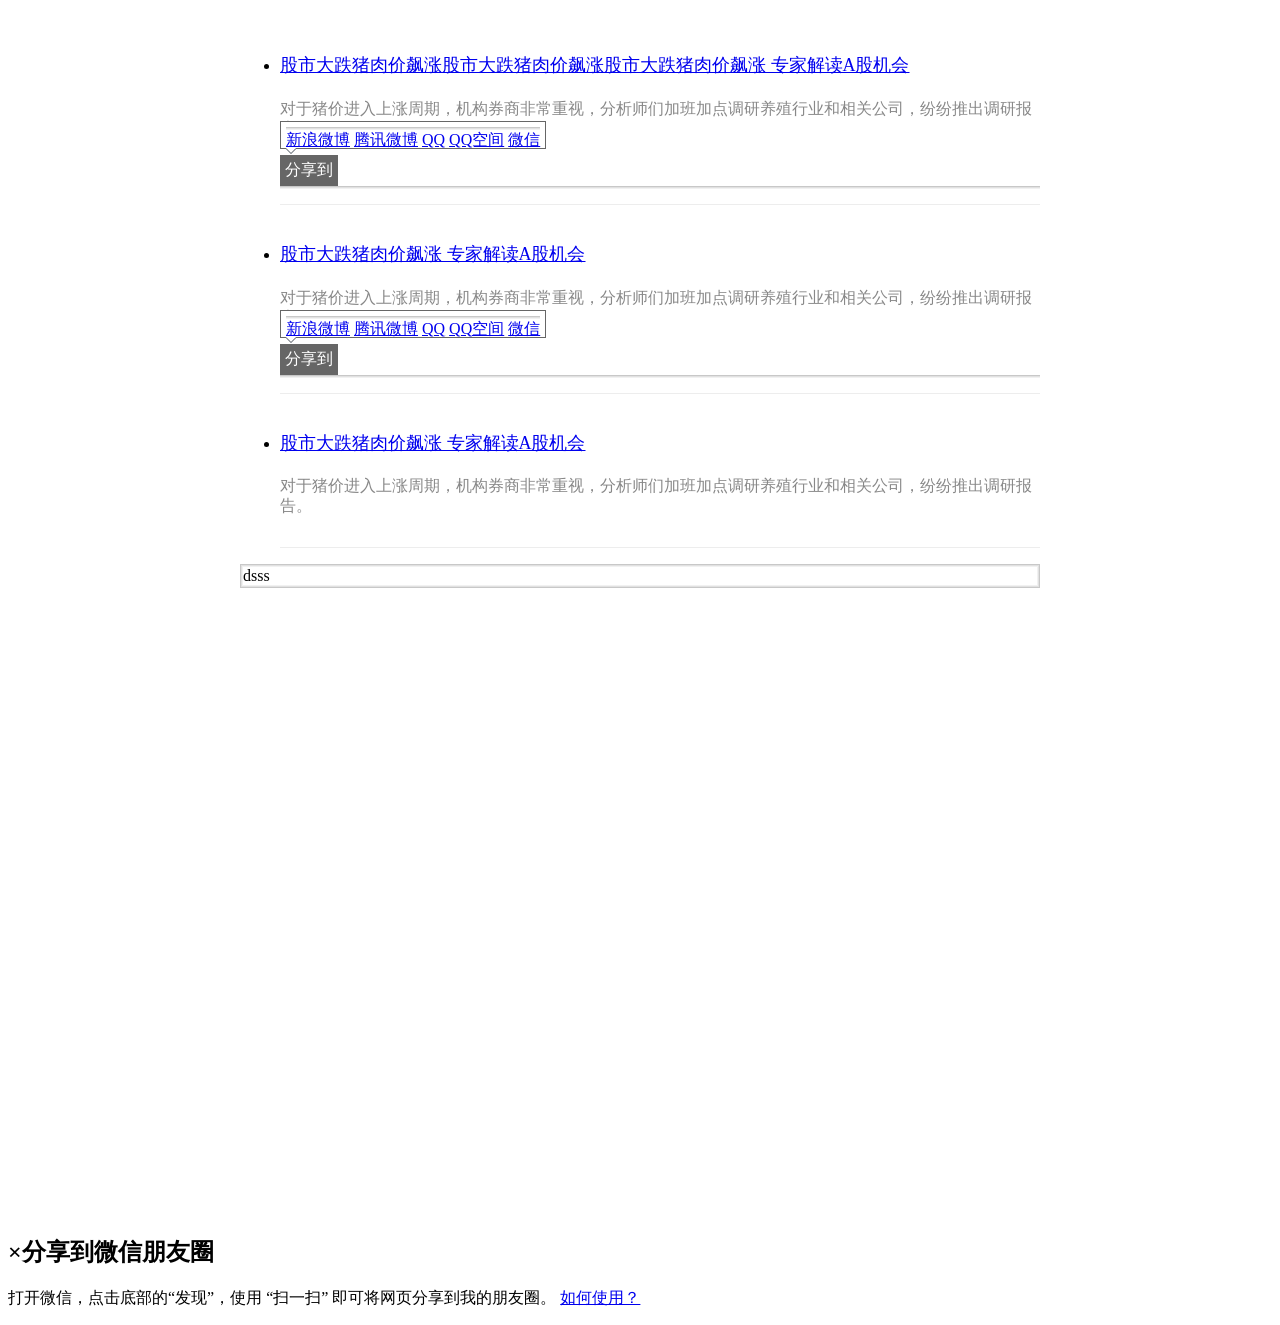
==== lab/share/自定义分享.html @ ded883fc "good book page 一个好的阅读的页面" ====
<!doctype html>
<html>
<head>
<meta charset="utf-8">
<title>自定义社会化分享</title>
<meta name="keywords" content="#" />
<meta name="description" content="#" />
<link rel="stylesheet" type="text/css" href="css/global.css" />
<link rel="stylesheet" type="text/css" href="css/index.css" />
<!--<script type="text/javascript" src="http://apps.bdimg.com/libs/jquery/1.9.1/jquery.min.js"></script>-->
<script type="text/javascript" src="js/jquery.min.js"></script>

<script type="text/javascript" src="js/qrcode.min.js"></script>
<style>
/* 文字模块5  css */
.tlist_5 li{ /*height:70px;*/ padding:15px 0px; border-bottom:#ededed solid 1px;}
.tlist_5 li h2 a{ display:block; font-weight:normal; font-size:18px; height:28px; line-height:28px; white-space:nowrap; overflow:hidden; text-overflow:ellipsis; _width:100%;}
.tlist_5 li h2 a:hover{color:#f6505c;}
.tlist_5 li p{ color:#888; height:40px; line-height:20px; margin-top:6px; overflow:hidden;}

.fxline{}
.sharebox{ position:relative;}
.sharebox span{ display:inline-block; padding:5px; background-color:#666; color:#fff;}
.sharebox .share-btns{ position:absolute; top:-34px; left:0px; background-color:#fff; border:1px solid #666; height:16px; padding:5px;}
.sharebox .share-btns em{display:block; width: 0;height: 0; overflow: hidden; border-style:solid; border-width:5px 5px 0px 5px; /*border: 9px solid;*/ border-color:#404952 #fff #fff #fff ; position:absolute; left:5px; top:27px;}
.sharebox .share-btns i{display:block; width: 0;height: 0; overflow: hidden; border-style:solid; border-width:5px 5px 0px 5px; /*border: 9px solid;*/ border-color:#fff transparent  transparent transparent; position:absolute; left:5px; top:26px;}
.sharebox .share-btns span{ display:block; position:absolute; top:-12px; left:0px; background:url(images/icon-jt.png) no-repeat; width:19px; height:12px; overflow:hidden;}
.shadow{height: 1px;
    overflow: hidden;
    border-top: 1px solid #c8c8c8;
    border-bottom: 1px solid #f1f1f1;
    background: #e1e1e1;}
</style>
<script>
//自己找的分享接口地址api
function tofxURL(name,itemID){
//alert(name+','+title+','+url+',');return;
var title = $('#item'+itemID).find('h2 a').text();
var url = $('#item'+itemID).find('h2 a').attr('href');
var shareico = {
"tsina":"http://v.t.sina.com.cn/share/share.php?title={title}&url={url}",
"tqq":"http://v.t.qq.com/share/share.php?title={title}&url={url}",
"renren":"http://widget.renren.com/dialog/share?resourceUrl={url}&srcUrl={url}&title={title}",
"cqq":"http://connect.qq.com/widget/shareqq/index.html?url={url}&title={title}",
"douban":"http://sns.qzone.qq.com/cgi-bin/qzshare/cgi_qzshare_onekey?url={url}&title={title}",

"qzone":"http://sns.qzone.qq.com/cgi-bin/qzshare/cgi_qzshare_onekey?url={url}&title={title}"
};
var shareiconame = {
"tsina":"新浪微博",
"tqq":"腾讯微博",
"renren":"人人网",
"cqq":"QQ好友",
"douban":"豆瓣",

"qzone":"QQ空间"
};

var $title = encodeURI(title);
var $url = encodeURI(url);
//alert(title+','+url+',');return;
//alert(name);
//alert(shareico[name]);
$href = shareico[name].replace("{title}",$title).replace("{url}",$url);  
//alert($href);
//window.location.href=$href;
w = window.screen.width, h = window.screen.height;
window.open($href);
//window.open( $href,'分享到'+shareico[name], "height=480,width=608,top=" + (h-480)/2 + ",left=" + (w-608)/2 + ",toolbar=no,menubar=no,resizable=yes,location=yes,status=no");//这个在ie下报错，无法打开弹窗

}

function tofxWeixin(itemID){
	var url = $('#item'+itemID).find('h2 a').attr('href');
	//二维码重置
	$('#wxewm').html('');
	//处理生成二维码
	var qrcode = new QRCode(document.getElementById("wxewm"), {
		width : 220,
		height : 220
	});
	qrcode.makeCode(url);
	openpop('#pop-weixin');
}
</script>
</head>

<body>
<div style="width:800px; height:1200px; margin:0 auto">
<ul class="tlist_5">
	<li id="item1">
    	<h2><a href="http://huaban.com/pins/625504886/" title="#" target="_blank">股市大跌猪肉价飙涨股市大跌猪肉价飙涨股市大跌猪肉价飙涨 专家解读A股机会</a></h2>
        <p>对于猪价进入上涨周期，机构券商非常重视，分析师们加班加点调研养殖行业和相关公司，纷纷推出调研报告。</p>
        <div class="fxline">
        	<div class="sharebox">
        	<span>分享到</span>
            <div class="share-btns">
            <div class="shadow"></div>
            <span class="icon-jt jt-t"></span>
            <em></em><i></i>
            <a href="javascript:;" onClick="tofxURL('tsina',1);">新浪微博</a>
            <a href="javascript:;" onClick="tofxURL('tqq',1);">腾讯微博</a>
            <a href="javascript:;" onClick="tofxURL('cqq',1);">QQ</a>
            <a href="javascript:;" onClick="tofxURL('qzone',1);">QQ空间</a>
            <a href="javascript:;" onClick="tofxWeixin(1);">微信</a>
            </div>
            
            <div class="shadow"></div>
            </div>
       </div>
    </li>
    <li id="item2">
    	<h2><a href="http://www.baidu.com/" title="#" target="_blank">股市大跌猪肉价飙涨 专家解读A股机会</a></h2>
        <p>对于猪价进入上涨周期，机构券商非常重视，分析师们加班加点调研养殖行业和相关公司，纷纷推出调研报告。</p>
        <div class="fxline">
        	<div class="sharebox">
        	<span>分享到</span>
            <div class="share-btns">
            <div class="shadow"></div>
            <span class="icon-jt jt-t"></span>
            <em></em><i></i>
            <a href="javascript:;" onClick="tofxURL('tsina',2);">新浪微博</a>
            <a href="javascript:;" onClick="tofxURL('tqq',2);">腾讯微博</a>
            <a href="javascript:;" onClick="tofxURL('cqq',2);">QQ</a>
            <a href="javascript:;" onClick="tofxURL('qzone',2);">QQ空间</a>
            <a href="javascript:;" onClick="tofxWeixin(2);">微信</a>
            </div>
            
            <div class="shadow"></div>
            </div>
       </div>
    </li>
    <li>
    	<h2><a href="#" title="#" target="_blank">股市大跌猪肉价飙涨 专家解读A股机会</a></h2>
        <p>对于猪价进入上涨周期，机构券商非常重视，分析师们加班加点调研养殖行业和相关公司，纷纷推出调研报告。</p>
    </li>
</ul>

<style>
.pbox{border:1px solid #c8c8c8; padding:1px; background: #e1e1e1; position:relative;}
.pbox .pin{ border:1px solid #f1f1f1; background-color:#fff;}
.pbox span{ display:block; position:absolute; top:-10px; left:10px; background:url(images/icon-jt.png) no-repeat; width:19px; height:12px; overflow:hidden;}
</style>
<div class="pbox">
	<span></span>
	<div class="pin">dsss</div>
</div>
</div>

<!-------------------------------弹出层相关--------------------------------------->
<link rel="stylesheet" type="text/css" href="css/popup.css?v1" />
<script type="text/javascript" src="js/popup.js"></script>
<!--------------弹出框pop:弹框------------------->
<div class="popobox" id="pop-tip" style="display:none;">
<div class="pop">
	<h2 class="pop-titline"><span class="pop-close" onclick="closepop('#pop-tip');">&nbsp;</span><span class="pop-tit">标题</span></h2>
    <div class="pop-mainer">
        <p>这里写弹出框代码</p>
    </div>
    <!--pop-mainer:end-->
</div>
<div class="popbg"></div>
</div>
<!--------------弹出框pop:弹框------------------->

<!--------------弹出框pop:弹框------------------->
<div class="popobox" id="pop-weixin" style="display:block;">
<div class="popwx">
	<h2 class="popwx-titline"><span class="popwx-close" onclick="closepop('#pop-weixin');">×</span><span class="popwx-tit">分享到微信朋友圈</span></h2>
    <div class="popwx-mainer">
        <p><a href="javascript:;" id="wxewm"></a></p>
    </div>
    <div class="popwx-bottom"><p>打开微信，点击底部的“发现”，使用 “扫一扫” 即可将网页分享到我的朋友圈。 <a href="#">如何使用？</a></p></div>
    <!--pop-mainer:end-->
</div>

</div>
<!--------------弹出框pop:弹框------------------->

</body>
</html>
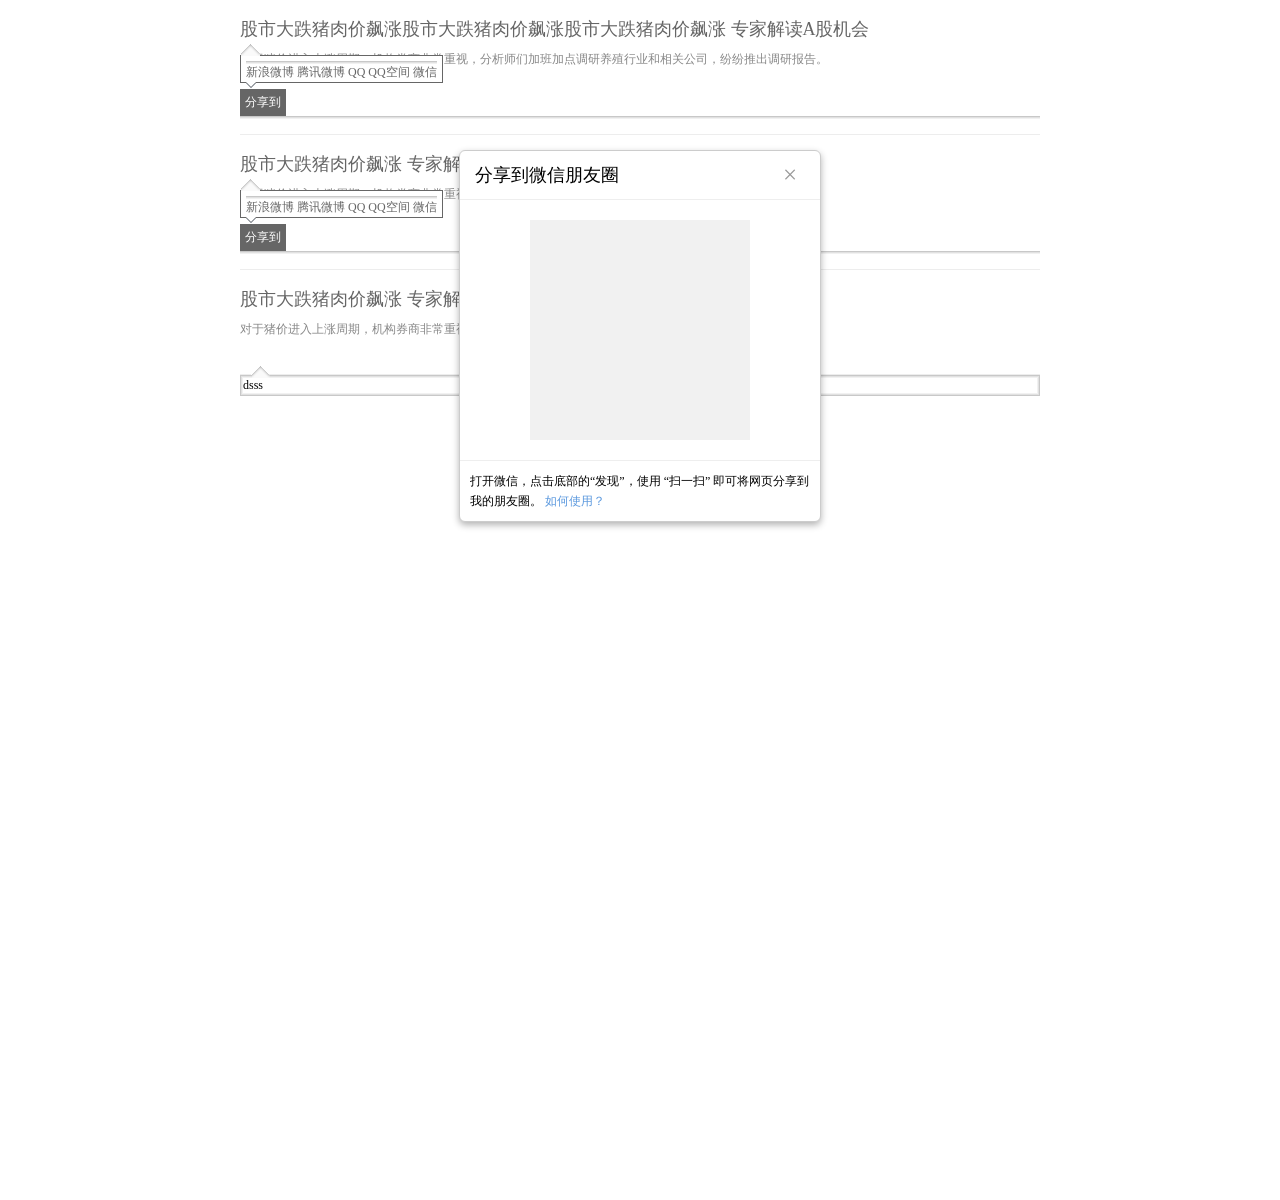
==== commit 54f29ee5: "lab other share 测试第三方分享" ====
--- a/lab/share/自定义分享.html
+++ b/lab/share/自定义分享.html
@@ -5,10 +5,9 @@
 <title>自定义社会化分享</title>
 <meta name="keywords" content="#" />
 <meta name="description" content="#" />
-<link rel="stylesheet" type="text/css" href="css/global.css" />
-<link rel="stylesheet" type="text/css" href="css/index.css" />
+<link rel="stylesheet" type="text/css" href="../../public/css/global.css" />
 <!--<script type="text/javascript" src="http://apps.bdimg.com/libs/jquery/1.9.1/jquery.min.js"></script>-->
-<script type="text/javascript" src="js/jquery.min.js"></script>
+<script type="text/javascript" src="../../public/js/jquery/1.9.1/jquery.min.js"></script>
 
 <script type="text/javascript" src="js/qrcode.min.js"></script>
 <style>
--- a/public/css/global.css
+++ b/public/css/global.css
@@ -0,0 +1,19 @@
+@charset "utf-8";
+/* global CSS */
+*{transition:color 300ms,background-color 300ms;-moz-transition:color 300ms,background-color 300ms;-webkit-transition:color 300ms,background-color 300ms;-o-transition:color 300ms,background-color 300ms}
+*body{background-image:url(about:blank);background-attachment:fixed;/*用于ie6的fixed必要，防抖动*/}
+body{font-size:12px; font-family:"Microsoft Yahei", simsun;}
+body,div,p,ul,ol,li,form,input,h1,h2,h3,h4,h5,h6,dl,dt,dd,table,tr,td{ margin:0px; padding:0px;}
+ul,ol{ list-style:none;}
+img{ border:0px; vertical-align:bottom;}
+a{ color:#666; text-decoration:none; outline:none;}
+a:hover{ color:#f6505c; text-decoration:none;}
+a:active {star:expression(this.onFocus=this.blur());}/*处理ie下链接虚线问题*/
+em{ font-style:normal;}
+a:hover img.opacity{filter:alpha(opacity=85); opacity:0.85;}
+
+.clearfix:after{content:".";display:block;height:0;clear:both;visibility:hidden;}
+.clearfix{*zoom:1;}
+.clear{ clear:both;}
+.clear10{clear:both;font-size:1px;width:100%;height:10px;visibility:hidden;margin-top:0px!important;*margin-top:-1px;line-height:0;}
+.clear20{clear:both;font-size:1px;width:100%;height:20px;visibility:hidden;margin-top:0px!important;*margin-top:-1px;line-height:0;}
--- a/lab/share/css/popup.css
+++ b/lab/share/css/popup.css
@@ -0,0 +1,30 @@
+@charset "utf-8";
+body{ _height:100%;}
+*body{background-image:url(about:blank);background-attachment:fixed;/*必要，防抖动*/}
+*html .popobox{position:absolute;left:expression('0');top:expression(eval(document.documentElement.scrollTop+0))}
+
+
+/* 弹出层 CSS */
+.popobox{ position:fixed; top:0px; width:100%; height:100%; /*background:rgba(0,0,0,.5);*/ z-index:8888; }
+
+.popbg{ background-color:#333; width:100%; height:100%; position:absolute; top:0px; left:0px; filter:alpha(opacity=50);opacity:0.5; z-index:8999;}
+.pop{ width:420px; margin:150px auto; border:4px solid #404952; background-color:#fff; position:relative;z-index:9000; }
+.pop h2.pop-titline{ background-color:#404952; color:#fff; height:45px; line-height:40px; font-size:18px; font-family:"Microsoft Yahei", simsun; font-weight:normal; padding:0 10px; text-align:center;}
+.pop h2.pop-titline span.pop-close{ float:right; width:18px; cursor:pointer; background:url(../images/icon_close.gif) no-repeat center center;}
+
+.pop .pop-mainer{ padding:15px;}
+
+/*微信分享*/
+.popwx{ width:360px; /*height:360px;*/ margin:150px auto; border:1px solid #ccc; box-shadow:0 3px 7px rgba(0, 0, 0, 0.3); border-radius:6px; background-color:#fff; position:relative;z-index:9000; }
+.popwx-titline{ border-bottom: 1px solid #EEEEEE; padding: 9px 15px; font-size:14px; font-weight:normal;}
+.popwx-titline span.popwx-tit{ font-size:18px; font-weight:normal; display:inline-block; height:30px; line-height:30px;}
+.popwx-titline span.popwx-close{ float:right; cursor:pointer; /*background:url(../images/icon_close.gif) no-repeat center center #ccc;*/ text-align:center; font-size:25px; color:#999; width:30px; height:30px; line-height:30px; overflow:hidden;}
+.popwx-mainer p{ padding:20px 0px;}
+.popwx-mainer p a{ display:block; width:220px; height:220px; margin:0px auto; overflow:hidden; background-color:#f1f1f1;}
+.popwx-bottom{ border-top:1px solid #eee;}
+.popwx-bottom p{ padding:10px; font-size:12px; line-height:20px;}
+.popwx-bottom p a{ color:#5a98de;}
+.popwx-bottom p a:hover{color:#5a98de; text-decoration:underline;}
+
+
+
